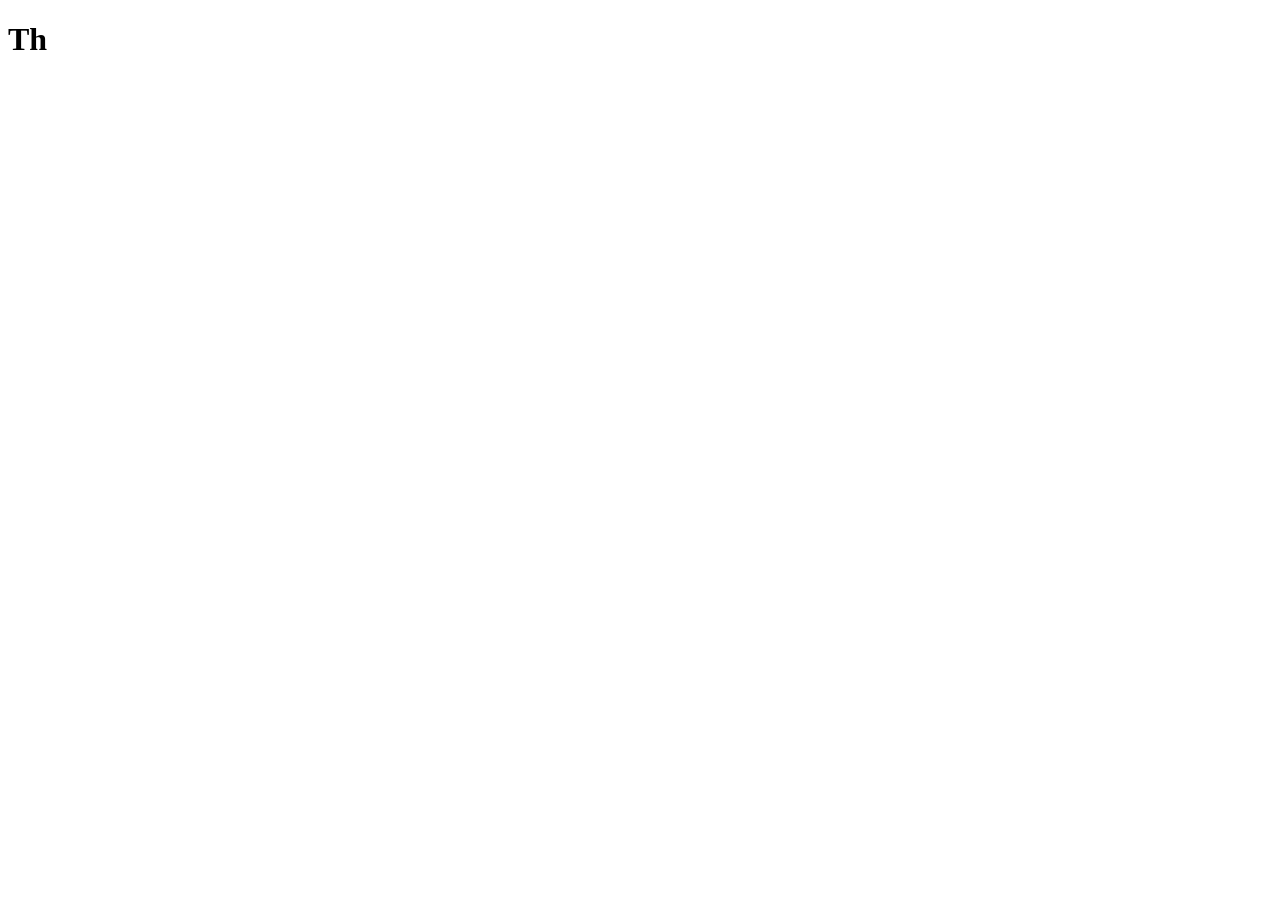
==== index.html @ 5ceda66e "Added index.html and local resources" ====
<!DOCTYPE html>
<html lang="en">
<head>
    <meta charset="UTF-8">
    <meta name="viewport" content="width=device-width, initial-scale=1.0">
    <title>Demo File </title>
</head>
<body>
    <h1>Th</h1>
</body>
</html>
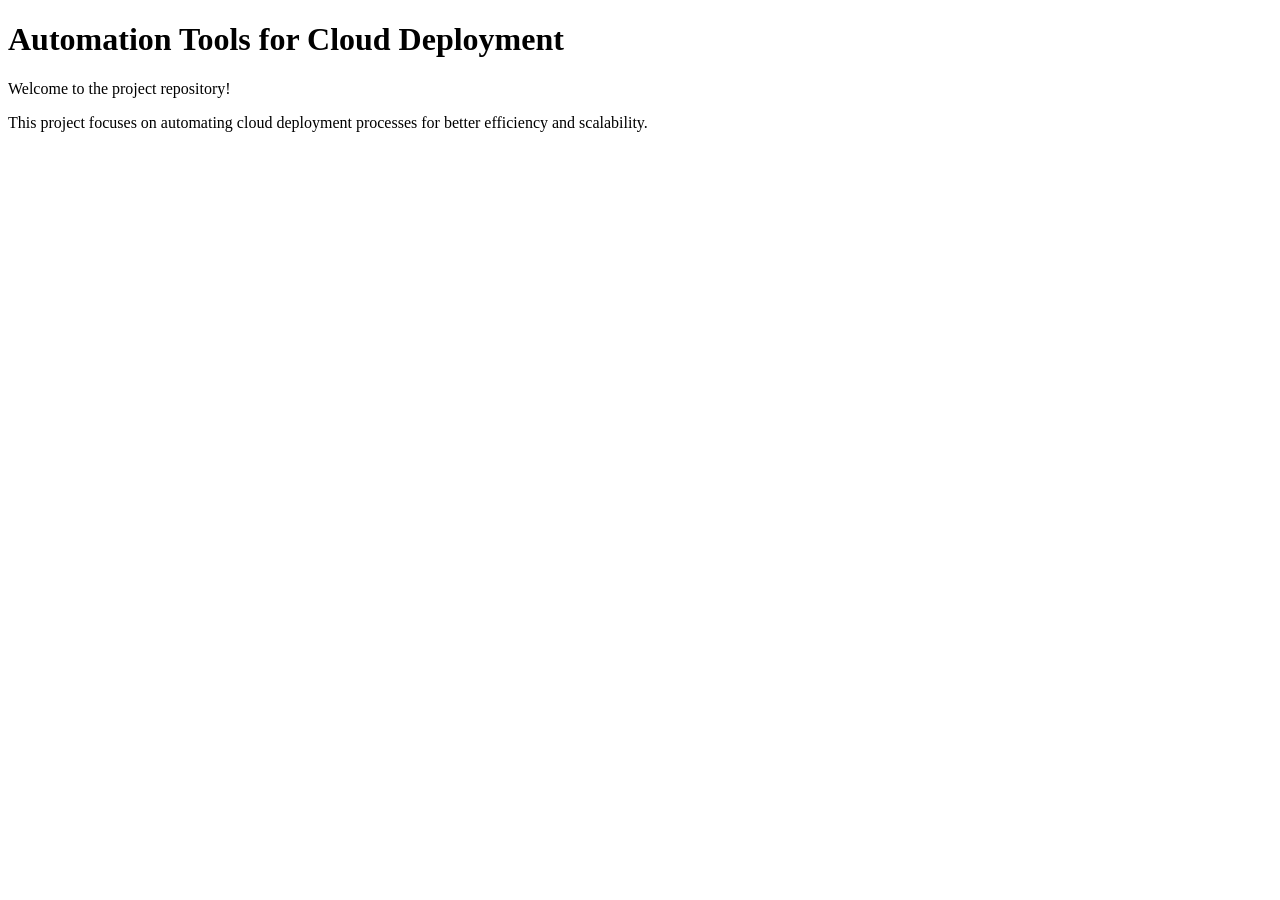
==== commit fc8bb48c: "Updated index.html and added hello.py" ====
--- a/index.html
+++ b/index.html
@@ -3,9 +3,11 @@
 <head>
     <meta charset="UTF-8">
     <meta name="viewport" content="width=device-width, initial-scale=1.0">
-    <title>Demo File </title>
+    <title>Automation Tools for Cloud Deployment</title>
 </head>
 <body>
-    <h1>Th</h1>
+    <h1>Automation Tools for Cloud Deployment</h1>
+    <p>Welcome to the project repository!</p>
+    <p>This project focuses on automating cloud deployment processes for better efficiency and scalability.</p>
 </body>
-</html>+</html>
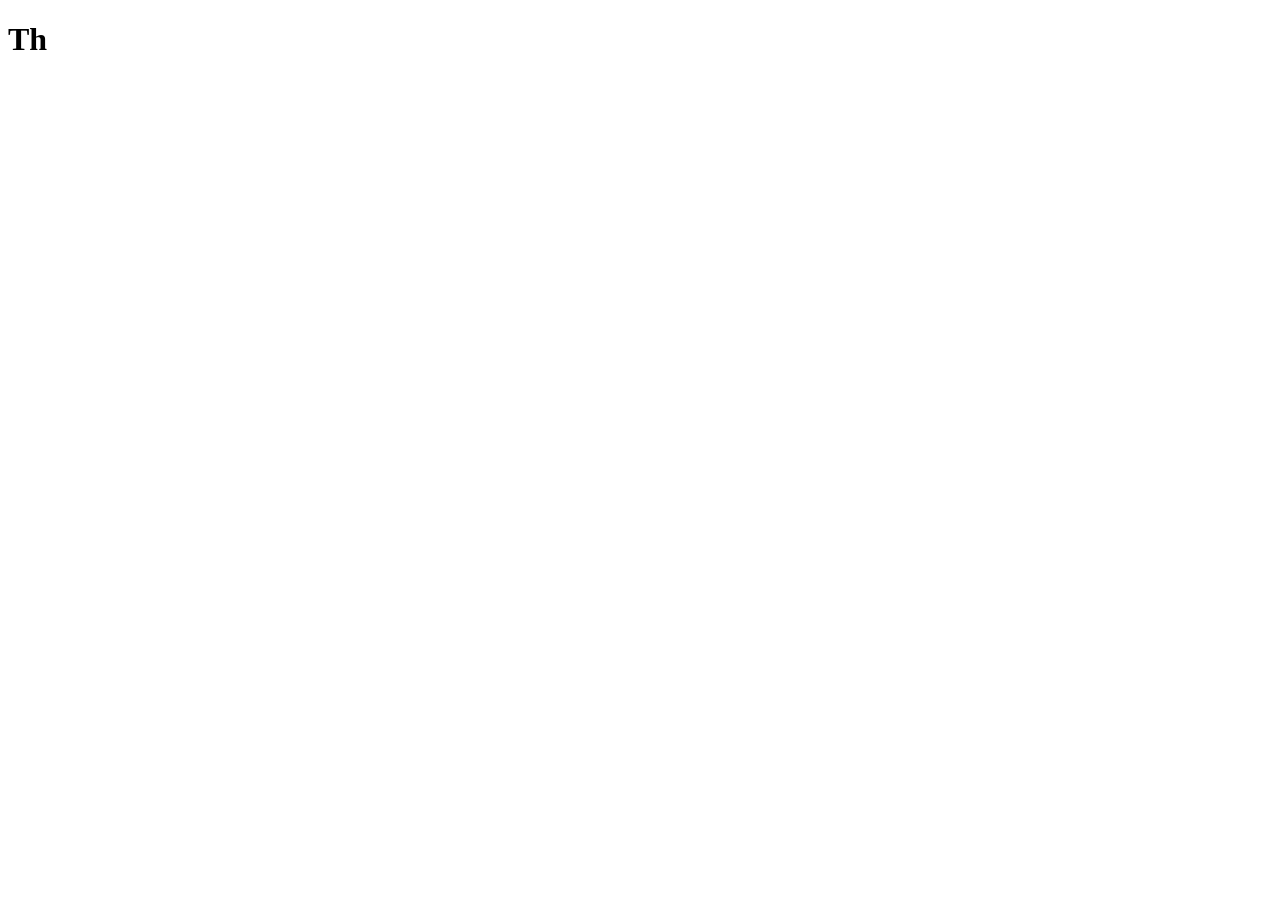
==== commit 762a25ba: "Merge pull request #1 from ajayshinde38/local-resourses Added index.html and local resources is been" ====
--- a/index.html
+++ b/index.html
@@ -3,11 +3,9 @@
 <head>
     <meta charset="UTF-8">
     <meta name="viewport" content="width=device-width, initial-scale=1.0">
-    <title>Automation Tools for Cloud Deployment</title>
+    <title>Demo File </title>
 </head>
 <body>
-    <h1>Automation Tools for Cloud Deployment</h1>
-    <p>Welcome to the project repository!</p>
-    <p>This project focuses on automating cloud deployment processes for better efficiency and scalability.</p>
+    <h1>Th</h1>
 </body>
-</html>
+</html>
